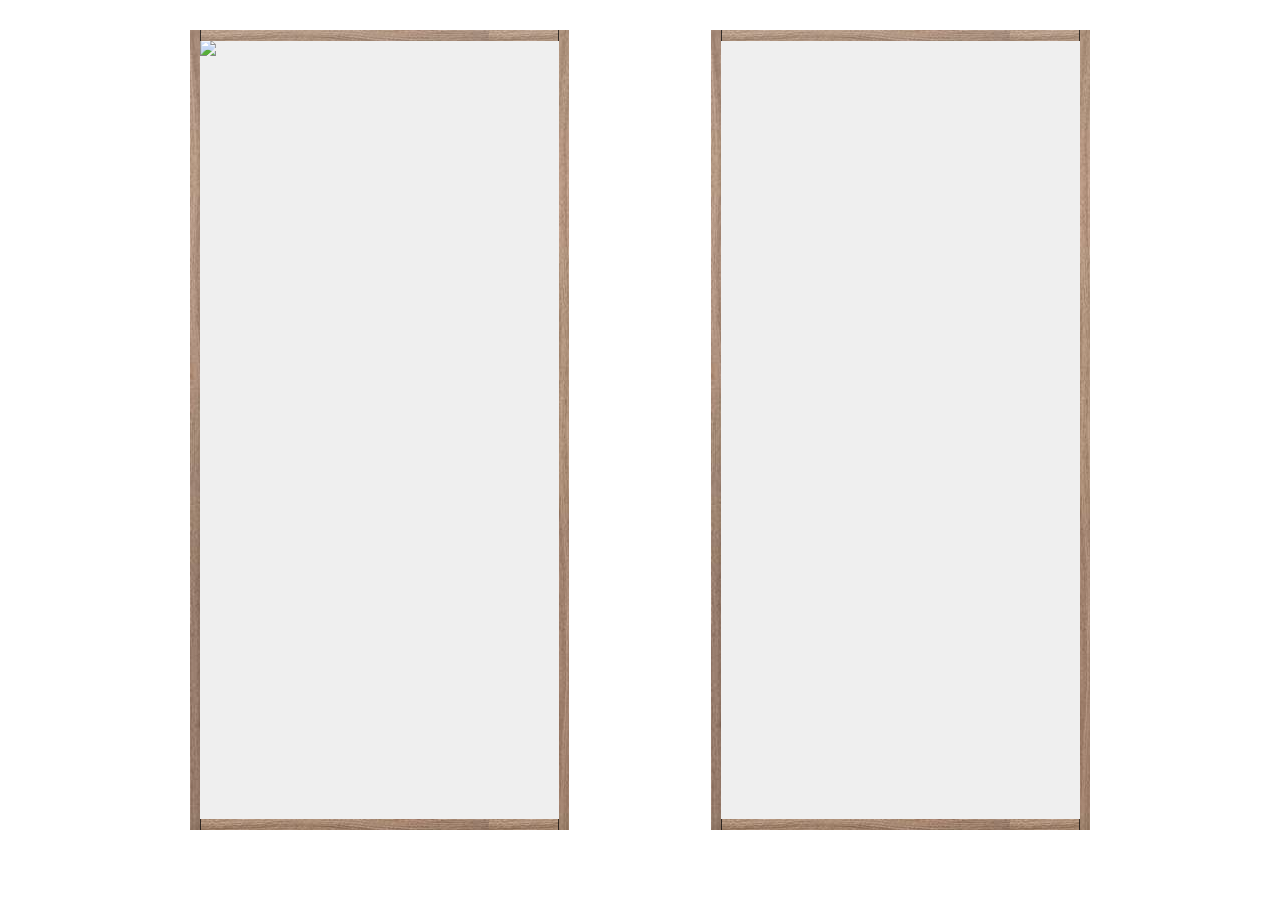
==== index.html @ bb839cb4 "initial commit" ====
<!doctype html>
<html class="no-js" lang="">
    <head>
        <meta charset="utf-8">
        <meta http-equiv="X-UA-Compatible" content="IE=edge,chrome=1">
        <title>Pater Noster</title>
        <meta name="description" content="">
        <meta name="viewport" content="width=device-width, initial-scale=1">

        <link rel="stylesheet" href="css/main.css">
    </head>
    <body style="padding-top: 30px">

        <div class="paternoster-box">
            <div class="paternoster content">
                <div class="lift-left lift-up">
                    <div class="cage-frame a">                        
                        <div class="cage">        
                            <div class="panel-horizontal panel-top"></div>
                            <div class="panel-vertical panel-right"></div>  
                            <div class="panel-horizontal panel-bottom"></div>
                            <div class="panel-vertical panel-left"></div>              
                            <div class="panel-vertical panel-back"></div>
                            <img src="img/00286746-225212_500.png">
                        </div>
                    </div>
                    <div class="cage-frame b">                        
                        <div class="cage">        
                            <div class="panel-horizontal panel-top"></div>
                            <div class="panel-vertical panel-right"></div>  
                            <div class="panel-horizontal panel-bottom"></div>
                            <div class="panel-vertical panel-left"></div>              
                            <div class="panel-vertical panel-back"></div>
                        </div>
                    </div>
                </div>
                <div class="lift-right lift-down">
                    <div class="cage-frame c">                        
                        <div class="cage">        
                            <div class="panel-horizontal panel-top"></div>
                            <div class="panel-vertical panel-right"></div>  
                            <div class="panel-horizontal panel-bottom"></div>
                            <div class="panel-vertical panel-left"></div>              
                            <div class="panel-vertical panel-back"></div>
                        </div>
                    </div>
                    <div class="cage-frame d">                        
                        <div class="cage">        
                            <div class="panel-horizontal panel-top"></div>
                            <div class="panel-vertical panel-right"></div>  
                            <div class="panel-horizontal panel-bottom"></div>
                            <div class="panel-vertical panel-left"></div>              
                            <div class="panel-vertical panel-back"></div>
                        </div>
                    </div>
                </div>
            </div>
        </div>


        <script src="js/vendor/jquery-2.1.1-deprecated.min.js"></script>

        <script src="js/main.js"></script>
    </body>
</html>
---- css/main.css ----
html {
  -webkit-text-size-adjust: 100%;
  -ms-text-size-adjust: 100%;
  font-size: 62.5%;
  line-height: 1.4;
  -moz-box-sizing: border-box;
  -webkit-box-sizing: border-box;
  box-sizing: border-box;
  -webkit-background-size: cover;
  -moz-background-size: cover;
  -o-background-size: cover;
  background-size: cover;
}

body {
  -moz-box-sizing: border-box;
  -webkit-box-sizing: border-box;
  box-sizing: border-box;
  font-size: 14px;
}

::-webkit-scrollbar-corner {
  background-color: ThreeDHighlight;
}

html *, html *:before, html *:after {
  -moz-box-sizing: border-box;
  -webkit-box-sizing: border-box;
  box-sizing: border-box;
}
html, html body {
  color: #222;
  font-family: "Century Gothic", CenturyGothic, AppleGothic, sans-serif;
  font-weight: normal;
  margin: 0;
  padding: 0;
  position: relative;
  height: 100%;
  z-index: 0;
  line-height: 1.4;
  background: white;
  border-width: 1px;
}
html address, html article, html aside, html audio, html blockquote, html dd, html div, html dl, html fieldset, html figcaption, html figure, html footer, html form, html h1, html h2, html h3, html h4, html h5, html h6, html header,
html hr, html noscript, html ol, html output, html p, html pre, html section, html summary, html ul, html main {
  margin-top: 0;
  padding-top: 0;
  padding-bottom: 0;
  white-space: normal;
}
html h1 {
  font-size: 2rem;
  margin: 0.67rem 0;
}
html h2 {
  font-size: 1.5rem;
  margin: 0.83rem 0;
}
html h3 {
  font-size: 1.17rem;
  margin: 1rem 0;
}
html h4 {
  font-size: 1rem;
  margin: 1.33rem 0;
}
html h5 {
  font-size: 0.83rem;
  margin: 1.67rem 0;
}
html h6 {
  font-size: 0.67rem;
  margin: 2.33rem 0;
}
html blockquote {
  margin: 1rem 40px;
}
html blockquote, html dd, html dl, html fieldset, html figure, html h1, html h2, html h3, html h4, html h5, html h6,
html hr, html ol, html p, html pre, html ul {
  display: block;
  margin-bottom: 10px;
  white-space: normal;
}
html h1, html h2, html h3, html h4, html h5, html h6 {
  font-weight: normal;
  font-style: normal;
}
html iframe {
  border: none;
}
html audio,
html canvas,
html video,
html svg {
  display: inline-block;
  vertical-align: middle;
}
html a {
  cursor: pointer;
  background: transparent;
  text-decoration: none;
  outline: 0;
  color: whiten(#0e5d91, 0.2);
}
html a:focus {
  outline: thin dotted;
}
html a:hover {
  text-decoration: underline;
  color: #0e5d91;
}
html a:hover:before, html a:hover:after {
  text-decoration: none !important;
}
html a.block {
  color: #222;
  text-decoration: none;
  display: block;
}
html a[rel="external"] span.icon-external:before {
  font-size: 1.1rem;
  padding: 0 0 0 4px;
  position: relative;
  top: 1px;
}
html abbr[title] {
  border-bottom: 1px dotted;
}
html b, html .b, html strong, html .strong {
  font-weight: bold;
}
html i, html .i, html em, html .em, html dfn {
  font-style: italic;
}
html code, html pre, html kdb, html samp {
  font-family: Consolas, "Andale Mono WT", "Andale Mono", "Lucida Console", "Lucida Sans Typewriter", "DejaVu Sans Mono", "Bitstream Vera Sans Mono", "Liberation Mono", "Nimbus Mono L", Monaco, "Courier New", Courier, monospace;
  font-size: 1.4rem;
}
html pre {
  white-space: pre;
  white-space: pre-wrap;
  word-wrap: break-word;
}
html code {
  background: whiten(#e4ecef, 0.5);
  padding: 2px 6px;
  display: inline-block;
  margin: 0 3px;
  border-radius: 2px;
}
html hr {
  display: block;
  height: 1px;
  border: 0;
  border-top: 1px solid #ccc;
  margin: 1em 0;
  padding: 0;
}
html q {
  quotes: "\201C" "\201D" "\2018" "\2019";
}
html q:before, html q:after {
  content: '';
  content: none;
}
html small {
  font-size: 1.1rem;
}
html sub,
html sup {
  font-size: .75rem;
  line-height: 0;
  position: relative;
  vertical-align: baseline;
}
html sup {
  top: -0.5rem;
}
html sub {
  bottom: -0.25rem;
}
html img {
  border: 0;
  max-width: 100%;
}
html svg:not(:root) {
  overflow: hidden;
}
html fieldset {
  border: 0;
  margin: 0;
  padding: 0;
}
html legend {
  border: 0;
  padding: 0;
}
html textarea {
  overflow: auto;
  vertical-align: top;
  resize: vertical;
}
html label, html button {
  cursor: pointer;
}
html button {
  vertical-align: middle;
  outline: 0;
  overflow: visible;
  border: none;
}
html button::-moz-focus-inner, html input::-moz-focus-inner {
  border: 0;
  padding: 0;
}
html button,
html input,
html select,
html textarea {
  font-family: "Century Gothic", CenturyGothic, AppleGothic, sans-serif;
  font-weight: normal;
  line-height: normal;
  text-transform: none;
  vertical-align: baseline;
}
html button,
html html input[type="button"],
html input[type="reset"],
html input[type="submit"] {
  -webkit-appearance: button;
  cursor: pointer;
}
html input {
  border: 1px solid #ddd;
  border-radius: 2px;
  -webkit-border-radius: 2px;
  border-radius: 1px;
}
html input[type="search"] {
  -webkit-appearance: textfield;
  -moz-box-sizing: content-box;
  -webkit-box-sizing: content-box;
  box-sizing: content-box;
}
html input[type="search"]::-webkit-search-cancel-button, html input[type="search"]::-webkit-search-decoration {
  -webkit-appearance: none;
}
html input[type="checkbox"], html input[type="radio"] {
  box-sizing: border-box;
  padding: 0;
}
html select {
  max-width: 100%;
}
html audio:not([controls]),
html [hidden], html template,
html .hidden, html .deleted,
html .js, html .js-hide {
  display: none !important;
}
html .visuallyhidden {
  border: 0;
  clip: rect(0 0 0 0);
  height: 1px;
  margin: -1px;
  overflow: hidden;
  padding: 0;
  position: absolute;
  width: 1px;
}
html .visuallyhidden.focusable:active, html .visuallyhidden.focusable:focus {
  clip: auto;
  height: auto;
  margin: 0;
  overflow: visible;
  position: static;
  width: auto;
}
html .invisible {
  visibility: hidden;
}
html .viewport-hidden {
  position: absolute;
  left: -10000px;
  top: -10000px;
}
html .clearfix:before, html .clearfix:after {
  content: " ";
  display: table;
}
html .clearfix:after {
  clear: both;
}
html .clear {
  display: block;
  clear: both;
}
html .lft {
  display: inline;
  float: left;
}
html .rgt {
  display: inline;
  float: right;
}
html .txt-ctr {
  text-align: center;
}
html .txt-lft {
  text-align: left;
}
html .txt-rgt {
  text-align: right;
}
html .txt-jty {
  text-align: justify;
}
html .txt-underline {
  text-decoration: underline;
  font-size: inherit;
}
html ::-moz-selection {
  background: #b3d4fc;
  text-shadow: none;
}
html ::selection {
  background: #b3d4fc;
  text-shadow: none;
}
html .placeholder {
  color: #777 !important;
}
html ::-webkit-input-placeholder {
  color: #777 !important;
}
html :-moz-placeholder {
  color: #777 !important;
}
html ::-moz-placeholder {
  color: #777 !important;
}
html .truncate {
  white-space: nowrap;
  overflow: hidden;
  text-overflow: ellipsis;
}
html .disabled, html *:disabled {
  cursor: default;
  opacity: .7;
}
html .overlay, html .ui-widget-overlay {
  background: rgba(255, 255, 255, 0.9);
}
html .ui-widget {
  font-family: "Century Gothic", CenturyGothic, AppleGothic, sans-serif;
  font-size: 1.4rem !important;
}
html .ui-widget .ui-widget {
  font-size: 1.4rem !important;
}
html .ui-widget input, html .ui-widget select, html .ui-widget textarea, html .ui-widget button {
  font-family: "Century Gothic", CenturyGothic, AppleGothic, sans-serif;
  font-size: 1.4rem !important;
}

html body {
  background: url(../img/wall.jpg);
}

@-webkit-keyframes pnMoveUp {
  0% {
    margin-top: 0;
  }
  100% {
    margin-top: -358.68132%;
  }
}
@keyframes pnMoveUp {
  0% {
    margin-top: 0;
  }
  100% {
    margin-top: -358.68132%;
  }
}
@-webkit-keyframes pnMoveDown {
  0% {
    margin-top: -358.68132%;
  }
  100% {
    margin-top: 0;
  }
}
@keyframes pnMoveDown {
  0% {
    margin-top: -358.68132%;
  }
  100% {
    margin-top: 0;
  }
}
@-webkit-keyframes pnMoveDownPersp {
  0% {
    -webkit-perspective-origin: 50% 25%;
    perspective-origin: 50% 25%;
  }
  100% {
    -webkit-perspective-origin: 50% 100%;
    perspective-origin: 50% 100%;
  }
}
@keyframes pnMoveDownPersp {
  0% {
    -webkit-perspective-origin: 50% 25%;
    perspective-origin: 50% 25%;
  }
  100% {
    -webkit-perspective-origin: 50% 100%;
    perspective-origin: 50% 100%;
  }
}
.paternoster-box {
  position: relative;
  margin: auto;
  max-width: 900px;
  overflow: hidden;
}
.paternoster-box:before {
  display: block;
  content: "";
  width: 100%;
  padding-top: 88.88889%;
}
.paternoster-box > .content {
  position: absolute;
  top: 0;
  left: 0;
  right: 0;
  bottom: 0;
}
.paternoster-box .paternoster {
  display: -webkit-flex;
  display: flex;
  -webkit-direction: row;
  direction: row;
  -webkit-flex-wrap: nowrap;
  flex-wrap: nowrap;
  -webkit-justify-content: flex-start;
  justify-content: flex-start;
  -webkit-align-content: flex-start;
  align-content: flex-start;
  flex-align: stretch;
  -webkit-align-items: stretch;
  align-items: stretch;
}
.paternoster-box .paternoster [class^="lift-"], .paternoster-box .paternoster [class*=" lift-"] {
  -ms-order: 0;
  -webkit-order: 0;
  order: 0;
  flex-item-align: stretch;
  -ms-flex-item-align: stretch;
  -webkit-align-self: stretch;
  align-self: stretch;
  -ms-flex: 0 0 42.12963%;
  -webkit-flex: 0 0 42.12963%;
  flex: 0 0 42.12963%;
}
.paternoster-box .paternoster [class^="lift-"] .cage-frame, .paternoster-box .paternoster [class*=" lift-"] .cage-frame {
  background-image: linear-gradient(180deg, rgba(255, 255, 255, 0.3), rgba(255, 255, 255, 0.2)), url(../img/front-back-sides.jpg);
  background-size: contain;
  width: 100%;
  height: 100%;
  padding: 2.63736%;
  position: relative;
  -webkit-perspective-origin: 50% 50%;
  perspective-origin: 50% 50%;
  animation: pnMoveDownPersp 10s linear infinite;
}
.paternoster-box .paternoster [class^="lift-"] .cage-frame::before, .paternoster-box .paternoster [class^="lift-"] .cage-frame::after, .paternoster-box .paternoster [class*=" lift-"] .cage-frame::before, .paternoster-box .paternoster [class*=" lift-"] .cage-frame::after {
  content: '';
  position: absolute;
  left: 2.63736%;
  width: 94.72527%;
  height: 1.31868%;
  z-index: 2;
  border-left: 1px rgba(0, 0, 0, 0.7) solid;
  border-right: 1px rgba(0, 0, 0, 0.7) solid;
}
.paternoster-box .paternoster [class^="lift-"] .cage-frame::before, .paternoster-box .paternoster [class*=" lift-"] .cage-frame::before {
  top: 0;
  background-image: linear-gradient(0deg, rgba(255, 255, 255, 0.3), rgba(255, 255, 255, 0.3)), url(../img/top-bottom.jpg);
}
.paternoster-box .paternoster [class^="lift-"] .cage-frame::after, .paternoster-box .paternoster [class*=" lift-"] .cage-frame::after {
  bottom: 0;
  background-image: linear-gradient(0deg, rgba(255, 255, 255, 0.2), rgba(255, 255, 255, 0.2)), url(../img/top-bottom.jpg);
}
.paternoster-box .paternoster .lift-left {
  margin-right: 15.74074%;
}
.paternoster-box .paternoster .lift-left .cage-frame:first-of-type {
  margin-top: 0%;
}
.paternoster-box .paternoster .lift-right .cage-frame:first-of-type {
  margin-top: 0;
}
.paternoster-box .cage {
  height: 100%;
  width: 100%;
  background: #efefef;
  -webkit-perspective: 800px;
  perspective: 800px;
  -webkit-transform-style: preserve-3d;
  transform-style: preserve-3d;
  -webkit-backface-visibility: visible;
  backface-visibility: visible;
}
.paternoster-box .cage [class^='panel-'], .paternoster-box .cage [class*=' panel-'] {
  position: relative;
  display: block;
  position: absolute;
  width: 100%;
  background-size: cover;
  border: 1px rgba(0, 0, 0, 0.2) solid;
}
.paternoster-box .cage [class^='panel-'].panel-vertical, .paternoster-box .cage [class*=' panel-'].panel-vertical {
  height: 100%;
}
.paternoster-box .cage [class^='panel-'].panel-vertical.panel-right, .paternoster-box .cage [class*=' panel-'].panel-vertical.panel-right {
  background-image: linear-gradient(135deg, rgba(0, 0, 0, 0.68), transparent), url(../img/front-back-sides.jpg);
  border-right-color: rgba(0, 0, 0, 0.7);
}
.paternoster-box .cage [class^='panel-'].panel-vertical.panel-left, .paternoster-box .cage [class*=' panel-'].panel-vertical.panel-left {
  background-image: linear-gradient(-135deg, rgba(0, 0, 0, 0.68), transparent), url(../img/front-back-sides.jpg);
  border-left-color: rgba(0, 0, 0, 0.7);
}
.paternoster-box .cage [class^='panel-'].panel-vertical.panel-back, .paternoster-box .cage [class*=' panel-'].panel-vertical.panel-back {
  background-image: linear-gradient(180deg, rgba(0, 0, 0, 0.68), transparent), url(../img/front-back-sides.jpg);
}
.paternoster-box .cage [class^='panel-'].panel-horizontal, .paternoster-box .cage [class*=' panel-'].panel-horizontal {
  width: 100%;
  height: 46.04701%;
}
.paternoster-box .cage [class^='panel-'].panel-horizontal.panel-top, .paternoster-box .cage [class*=' panel-'].panel-horizontal.panel-top {
  background-image: linear-gradient(0deg, rgba(0, 0, 0, 0.68), rgba(0, 0, 0, 0.2)), url(../img/top-bottom.jpg);
}
.paternoster-box .cage [class^='panel-'].panel-horizontal.panel-bottom, .paternoster-box .cage [class*=' panel-'].panel-horizontal.panel-bottom {
  background-image: linear-gradient(180deg, rgba(0, 0, 0, 0.2), transparent), url(../img/top-bottom.jpg);
}
.paternoster-box .cage [class^='panel-'].panel-back, .paternoster-box .cage [class*=' panel-'].panel-back {
  -webkit-transform: rotateY(180deg) translateZ(359.16667px);
  transform: rotateY(180deg) translateZ(359.16667px);
}
.paternoster-box .cage [class^='panel-'].panel-right, .paternoster-box .cage [class*=' panel-'].panel-right {
  -webkit-transform-origin: right center;
  transform-origin: right center;
  -webkit-transform: rotateY(-90deg);
  transform: rotateY(-90deg);
}
.paternoster-box .cage [class^='panel-'].panel-left, .paternoster-box .cage [class*=' panel-'].panel-left {
  -webkit-transform-origin: left center;
  transform-origin: left center;
  -webkit-transform: rotateY(90deg);
  transform: rotateY(90deg);
}
.paternoster-box .cage [class^='panel-'].panel-top, .paternoster-box .cage [class*=' panel-'].panel-top {
  -webkit-transform-origin: top center;
  transform-origin: top center;
  -webkit-transform: rotateX(-90deg);
  transform: rotateX(-90deg);
}
.paternoster-box .cage [class^='panel-'].panel-bottom, .paternoster-box .cage [class*=' panel-'].panel-bottom {
  top: auto;
  bottom: 0;
  -webkit-transform-origin: bottom center;
  transform-origin: bottom center;
  -webkit-transform: rotateX(90deg);
  transform: rotateX(90deg);
}

/*# sourceMappingURL=main.css.map */
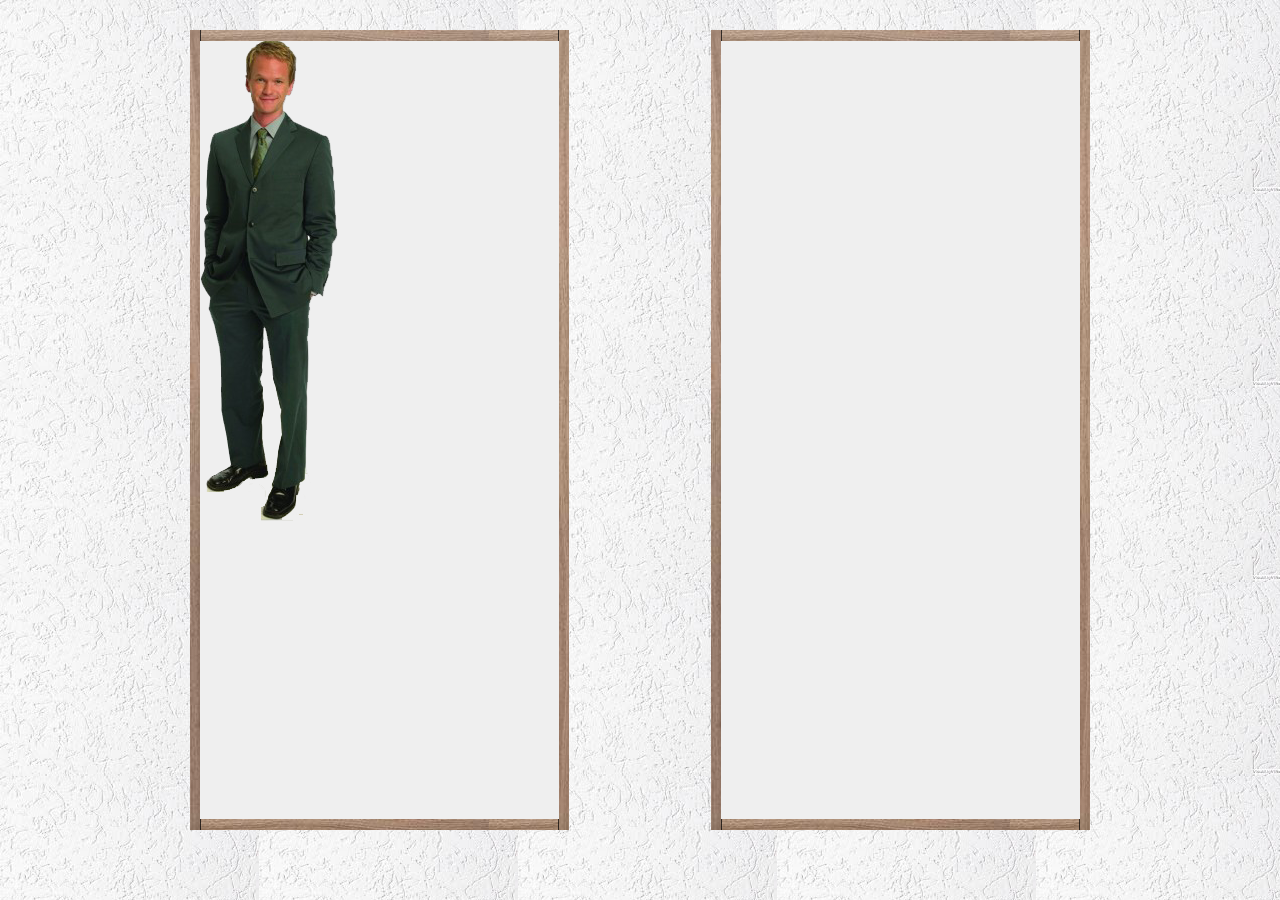
==== commit cd3c89da: "Added background generator" ====
--- a/index.html
+++ b/index.html
@@ -8,13 +8,15 @@
         <meta name="viewport" content="width=device-width, initial-scale=1">
 
         <link rel="stylesheet" href="css/main.css">
+
+        <link rel="stylesheet" href="css/themes/wood/theme.css">
     </head>
     <body style="padding-top: 30px">
 
         <div class="paternoster-box">
             <div class="paternoster content">
                 <div class="lift-left lift-up">
-                    <div class="cage-frame a">                        
+                    <div class="cage-frame wood a">                        
                         <div class="cage">        
                             <div class="panel-horizontal panel-top"></div>
                             <div class="panel-vertical panel-right"></div>  
@@ -24,7 +26,7 @@
                             <img src="img/00286746-225212_500.png">
                         </div>
                     </div>
-                    <div class="cage-frame b">                        
+                    <div class="cage-frame wood b">                        
                         <div class="cage">        
                             <div class="panel-horizontal panel-top"></div>
                             <div class="panel-vertical panel-right"></div>  
@@ -35,7 +37,7 @@
                     </div>
                 </div>
                 <div class="lift-right lift-down">
-                    <div class="cage-frame c">                        
+                    <div class="cage-frame wood c">                        
                         <div class="cage">        
                             <div class="panel-horizontal panel-top"></div>
                             <div class="panel-vertical panel-right"></div>  
@@ -44,7 +46,7 @@
                             <div class="panel-vertical panel-back"></div>
                         </div>
                     </div>
-                    <div class="cage-frame d">                        
+                    <div class="cage-frame wood d">                        
                         <div class="cage">        
                             <div class="panel-horizontal panel-top"></div>
                             <div class="panel-vertical panel-right"></div>  
--- a/css/themes/wood/theme.css
+++ b/css/themes/wood/theme.css
@@ -0,0 +1,27 @@
+/* Theme: Wood */
+.paternoster-box .paternoster [class^="lift-"] .cage-frame.wood, .paternoster-box .paternoster [class*=" lift-"] .cage-frame.wood {
+  background: linear-gradient(180deg, rgba(255, 255, 255, 0.3), rgba(255, 255, 255, 0.2)), url(img/front-back-sides.jpg) top left / contain ;
+}
+.paternoster-box .paternoster [class^="lift-"] .cage-frame.wood::before, .paternoster-box .paternoster [class*=" lift-"] .cage-frame.wood::before {
+  background: linear-gradient(0deg, rgba(255, 255, 255, 0.3), rgba(255, 255, 255, 0.3)), url(img/top-bottom.jpg) ;
+}
+.paternoster-box .paternoster [class^="lift-"] .cage-frame.wood::after, .paternoster-box .paternoster [class*=" lift-"] .cage-frame.wood::after {
+  background: linear-gradient(0deg, rgba(255, 255, 255, 0.2), rgba(255, 255, 255, 0.2)), url(img/top-bottom.jpg) ;
+}
+.paternoster-box .paternoster [class^="lift-"] .cage-frame.wood .cage [class^='panel-'].panel-vertical.panel-right, .paternoster-box .paternoster [class^="lift-"] .cage-frame.wood .cage [class*=' panel-'].panel-vertical.panel-right, .paternoster-box .paternoster [class*=" lift-"] .cage-frame.wood .cage [class^='panel-'].panel-vertical.panel-right, .paternoster-box .paternoster [class*=" lift-"] .cage-frame.wood .cage [class*=' panel-'].panel-vertical.panel-right {
+  background: linear-gradient(135deg, rgba(0, 0, 0, 0.68), transparent), url(img/front-back-sides.jpg) ;
+}
+.paternoster-box .paternoster [class^="lift-"] .cage-frame.wood .cage [class^='panel-'].panel-vertical.panel-left, .paternoster-box .paternoster [class^="lift-"] .cage-frame.wood .cage [class*=' panel-'].panel-vertical.panel-left, .paternoster-box .paternoster [class*=" lift-"] .cage-frame.wood .cage [class^='panel-'].panel-vertical.panel-left, .paternoster-box .paternoster [class*=" lift-"] .cage-frame.wood .cage [class*=' panel-'].panel-vertical.panel-left {
+  background: linear-gradient(-135deg, rgba(0, 0, 0, 0.68), transparent), url(img/front-back-sides.jpg) ;
+}
+.paternoster-box .paternoster [class^="lift-"] .cage-frame.wood .cage [class^='panel-'].panel-vertical.panel-back, .paternoster-box .paternoster [class^="lift-"] .cage-frame.wood .cage [class*=' panel-'].panel-vertical.panel-back, .paternoster-box .paternoster [class*=" lift-"] .cage-frame.wood .cage [class^='panel-'].panel-vertical.panel-back, .paternoster-box .paternoster [class*=" lift-"] .cage-frame.wood .cage [class*=' panel-'].panel-vertical.panel-back {
+  background: linear-gradient(180deg, rgba(0, 0, 0, 0.68), transparent), url(img/front-back-sides.jpg) ;
+}
+.paternoster-box .paternoster [class^="lift-"] .cage-frame.wood .cage [class^='panel-'].panel-horizontal.panel-top, .paternoster-box .paternoster [class^="lift-"] .cage-frame.wood .cage [class*=' panel-'].panel-horizontal.panel-top, .paternoster-box .paternoster [class*=" lift-"] .cage-frame.wood .cage [class^='panel-'].panel-horizontal.panel-top, .paternoster-box .paternoster [class*=" lift-"] .cage-frame.wood .cage [class*=' panel-'].panel-horizontal.panel-top {
+  background: linear-gradient(0deg, rgba(0, 0, 0, 0.68), rgba(0, 0, 0, 0.2)), url(img/top-bottom.jpg) ;
+}
+.paternoster-box .paternoster [class^="lift-"] .cage-frame.wood .cage [class^='panel-'].panel-horizontal.panel-bottom, .paternoster-box .paternoster [class^="lift-"] .cage-frame.wood .cage [class*=' panel-'].panel-horizontal.panel-bottom, .paternoster-box .paternoster [class*=" lift-"] .cage-frame.wood .cage [class^='panel-'].panel-horizontal.panel-bottom, .paternoster-box .paternoster [class*=" lift-"] .cage-frame.wood .cage [class*=' panel-'].panel-horizontal.panel-bottom {
+  background: linear-gradient(180deg, rgba(0, 0, 0, 0.2), transparent), url(img/top-bottom.jpg) ;
+}
+
+/*# sourceMappingURL=theme.css.map */
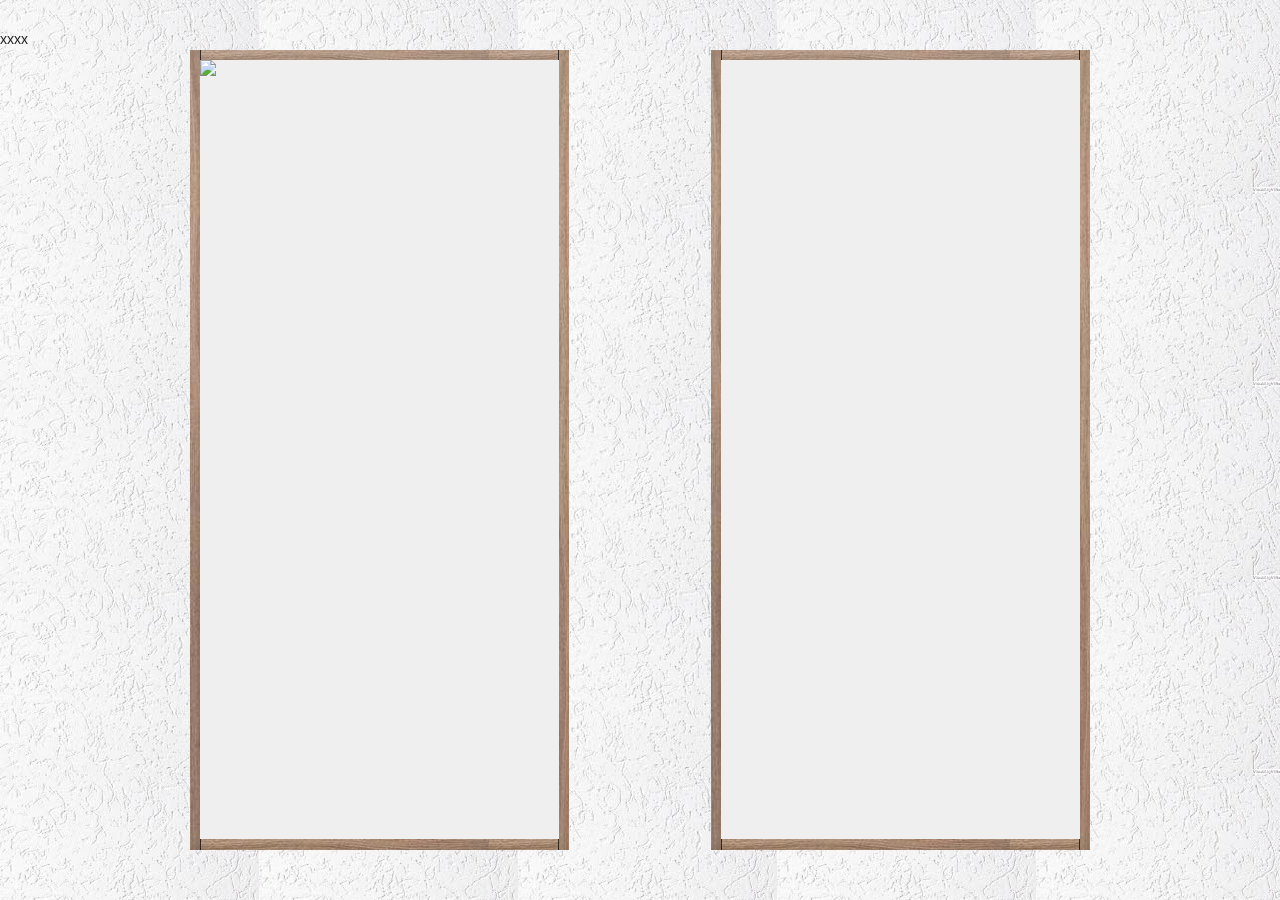
==== commit 457bebda: "expl" ====
--- a/index.html
+++ b/index.html
@@ -8,15 +8,13 @@
         <meta name="viewport" content="width=device-width, initial-scale=1">
 
         <link rel="stylesheet" href="css/main.css">
-
-        <link rel="stylesheet" href="css/themes/wood/theme.css">
     </head>
     <body style="padding-top: 30px">
-
+xxxx
         <div class="paternoster-box">
             <div class="paternoster content">
                 <div class="lift-left lift-up">
-                    <div class="cage-frame wood a">                        
+                    <div class="cage-frame a">                        
                         <div class="cage">        
                             <div class="panel-horizontal panel-top"></div>
                             <div class="panel-vertical panel-right"></div>  
@@ -26,7 +24,7 @@
                             <img src="img/00286746-225212_500.png">
                         </div>
                     </div>
-                    <div class="cage-frame wood b">                        
+                    <div class="cage-frame b">                        
                         <div class="cage">        
                             <div class="panel-horizontal panel-top"></div>
                             <div class="panel-vertical panel-right"></div>  
@@ -37,7 +35,7 @@
                     </div>
                 </div>
                 <div class="lift-right lift-down">
-                    <div class="cage-frame wood c">                        
+                    <div class="cage-frame c">                        
                         <div class="cage">        
                             <div class="panel-horizontal panel-top"></div>
                             <div class="panel-vertical panel-right"></div>  
@@ -46,7 +44,7 @@
                             <div class="panel-vertical panel-back"></div>
                         </div>
                     </div>
-                    <div class="cage-frame wood d">                        
+                    <div class="cage-frame d">                        
                         <div class="cage">        
                             <div class="panel-horizontal panel-top"></div>
                             <div class="panel-vertical panel-right"></div>  
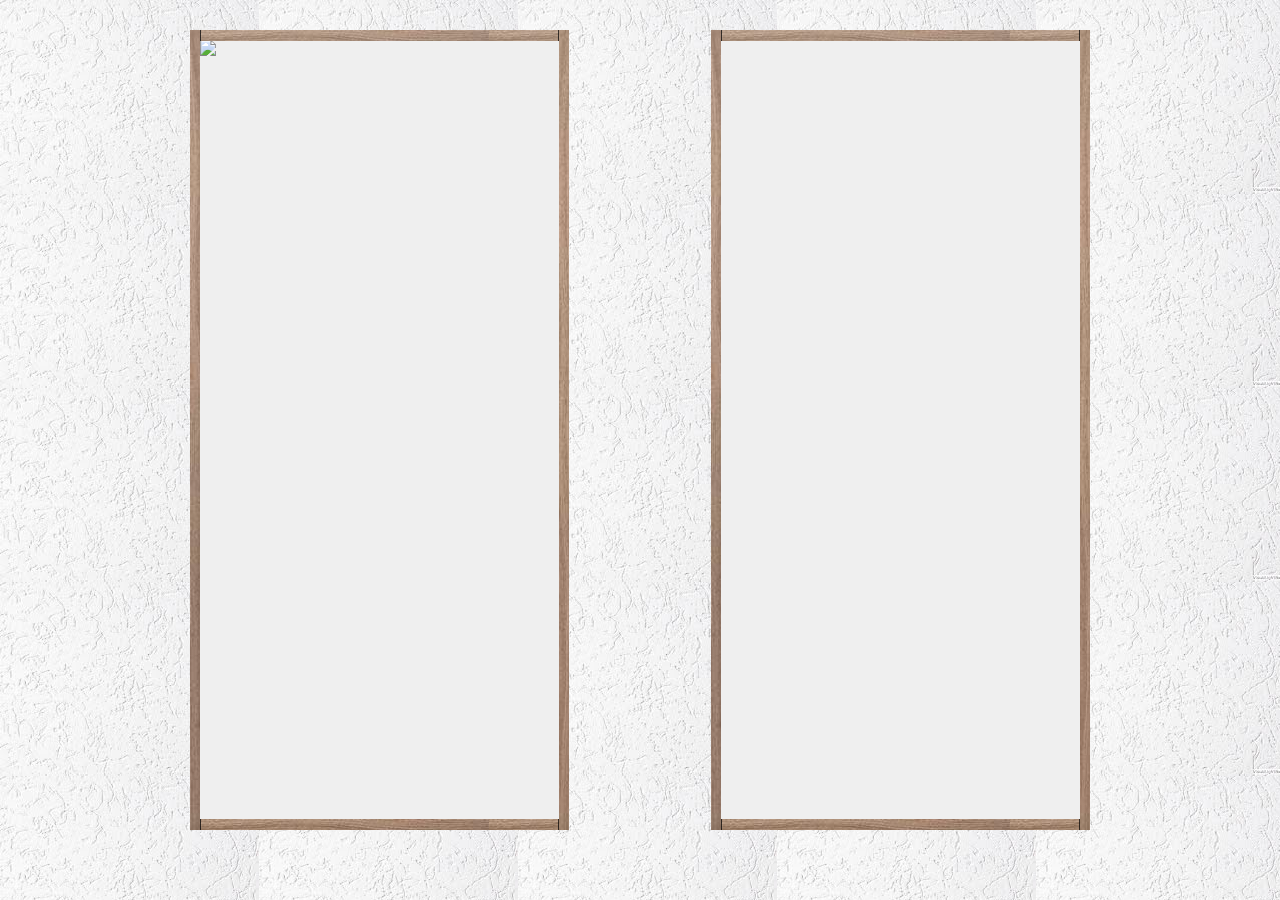
==== commit 7c062a35: "removed x" ====
--- a/index.html
+++ b/index.html
@@ -10,7 +10,7 @@
         <link rel="stylesheet" href="css/main.css">
     </head>
     <body style="padding-top: 30px">
-xxxx
+    
         <div class="paternoster-box">
             <div class="paternoster content">
                 <div class="lift-left lift-up">
